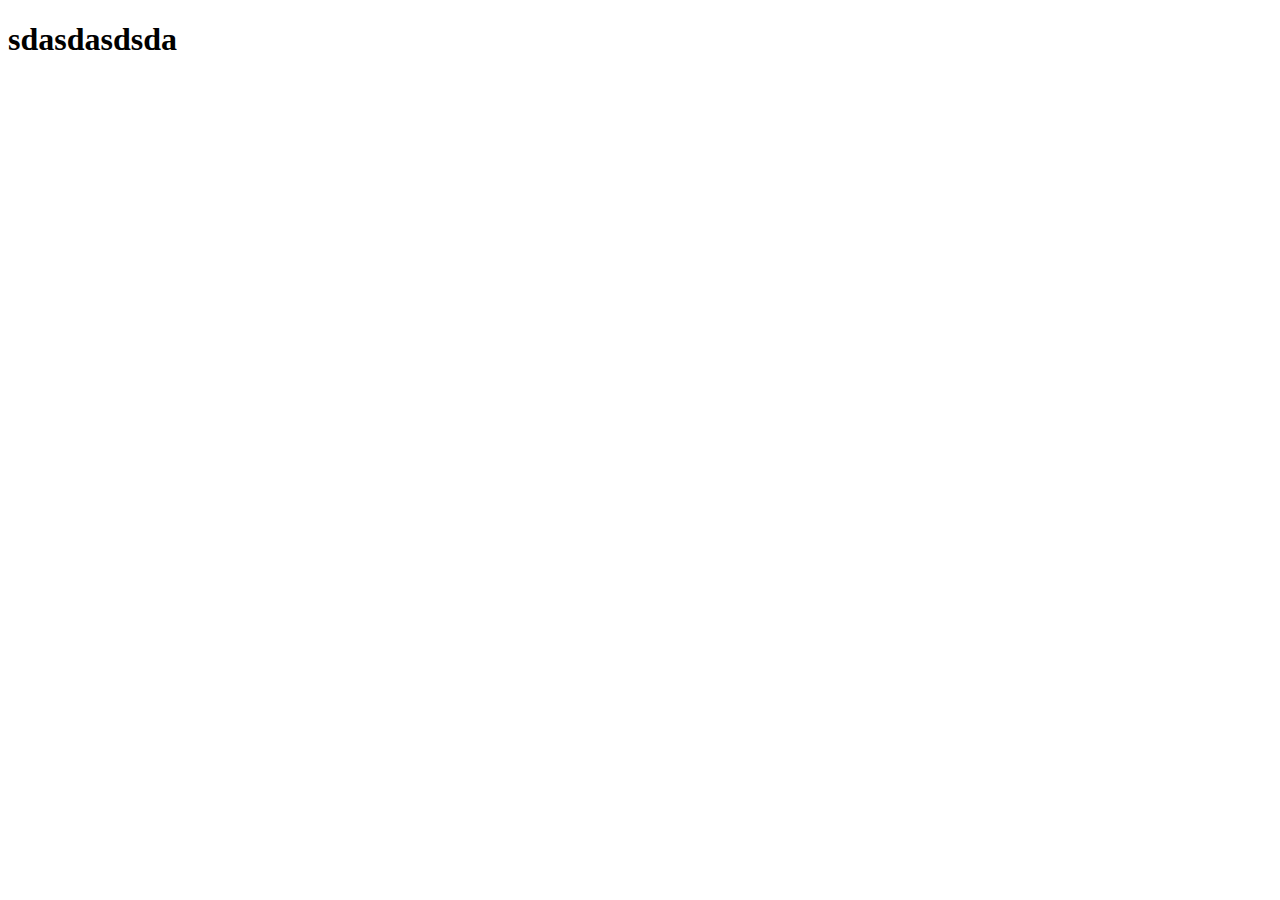
==== economia.html @ 3a83e259 "a" ====
<!DOCTYPE html>
<html lang="port-br">
<head>
    <meta charset="UTF-8">
    <meta name="viewport" content="width=device-width, initial-scale=1.0">
    <title>Document</title>
    <link rel="stylesheet" href="style.css">
</head>
<body>
    <h1>sdasdasdsda</h1>
---- style.css ----
body{
     background: rgb(o,0,0);
}
h1{} 
font size:60px;
color:rgb(255,255,255);
font-family:lucida sans´,
}
img{
    width: 300px;
} height:
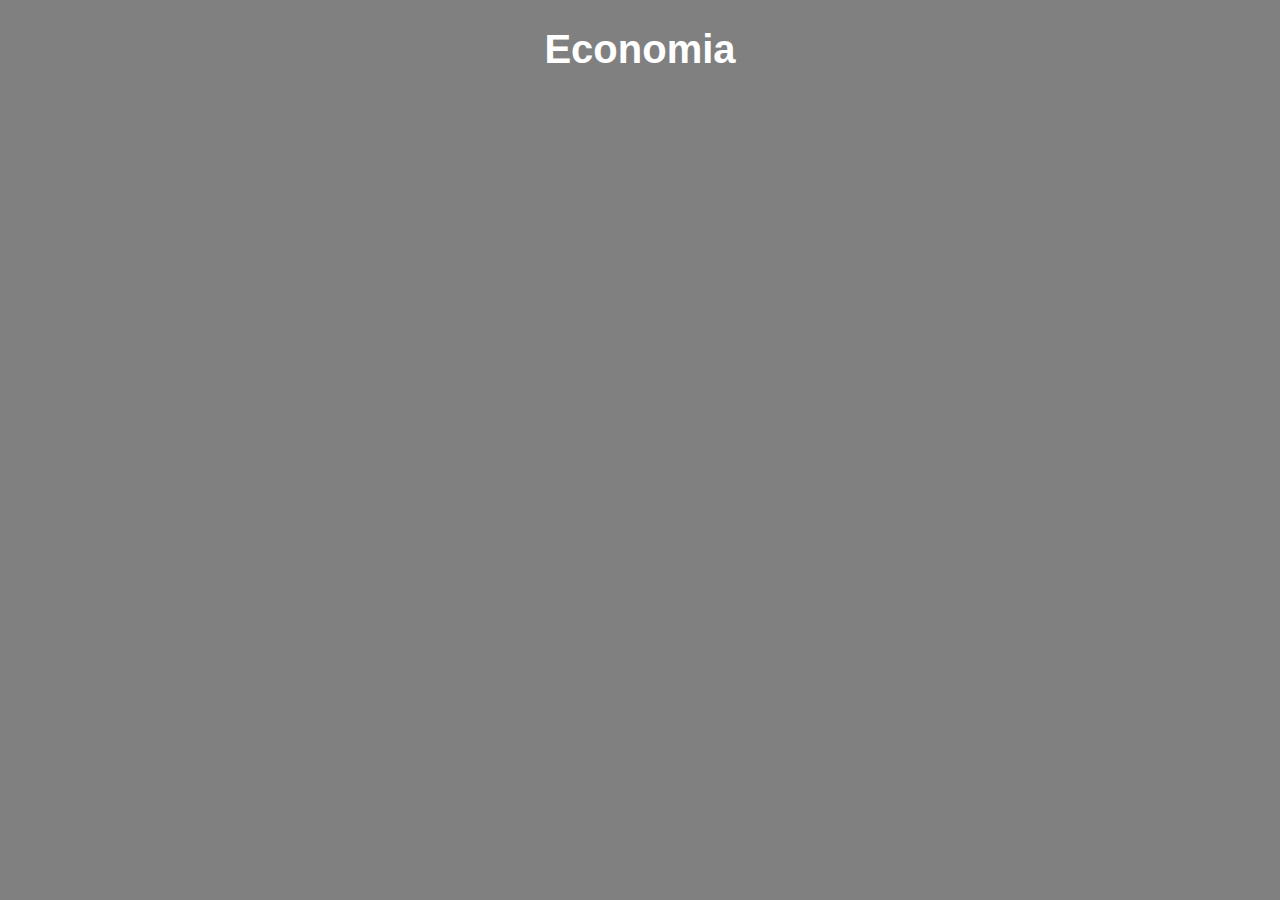
==== commit b4bbadaa: "a" ====
--- a/economia.html
+++ b/economia.html
@@ -7,4 +7,4 @@
     <link rel="stylesheet" href="style.css">
 </head>
 <body>
-    <h1>sdasdasdsda</h1>+    <h1>Economia</h1>--- a/style.css
+++ b/style.css
@@ -1,11 +1,40 @@
 body{
-     background: rgb(o,0,0);
+     background: gray
 }
-h1{} 
-font size:60px;
-color:rgb(255,255,255);
-font-family:lucida sans´,
+h1{
+    font-size: 40px;
+    color: white;
+    font-family: 'Lucida Sans', 'Lucida Sans Regular', 'Lucida Grande', 'Lucida Sans Unicode', Geneva, Verdana, sans-serif;
+    text-align: center;
+} 
+
+}
+p{
+    font-size: 60px;
+    color: aqua;
+    font-family: 'Lucida Sans', 'Lucida Sans Regular', 'Lucida Grande', 'Lucida Sans Unicode', Geneva, Verdana, sans-serif;
+    text-align: center;
 }
 img{
     width: 300px;
-} height:+    height: 200px;
+    margin: 60px;
+}
+.cabecalho{
+    background-color: gray;
+}
+.lista_cabecalho{
+    display: flex;
+    margin-left: 650px;
+}
+.item_lista_cabecalho{
+    color: gray;
+    font-size: 30px;
+    list-style: none;
+    padding-left: 50px;   
+}
+.logo_cabecalho{
+    width: 260px;
+    margin-left: 750px;
+    margin-top: 100px;
+}